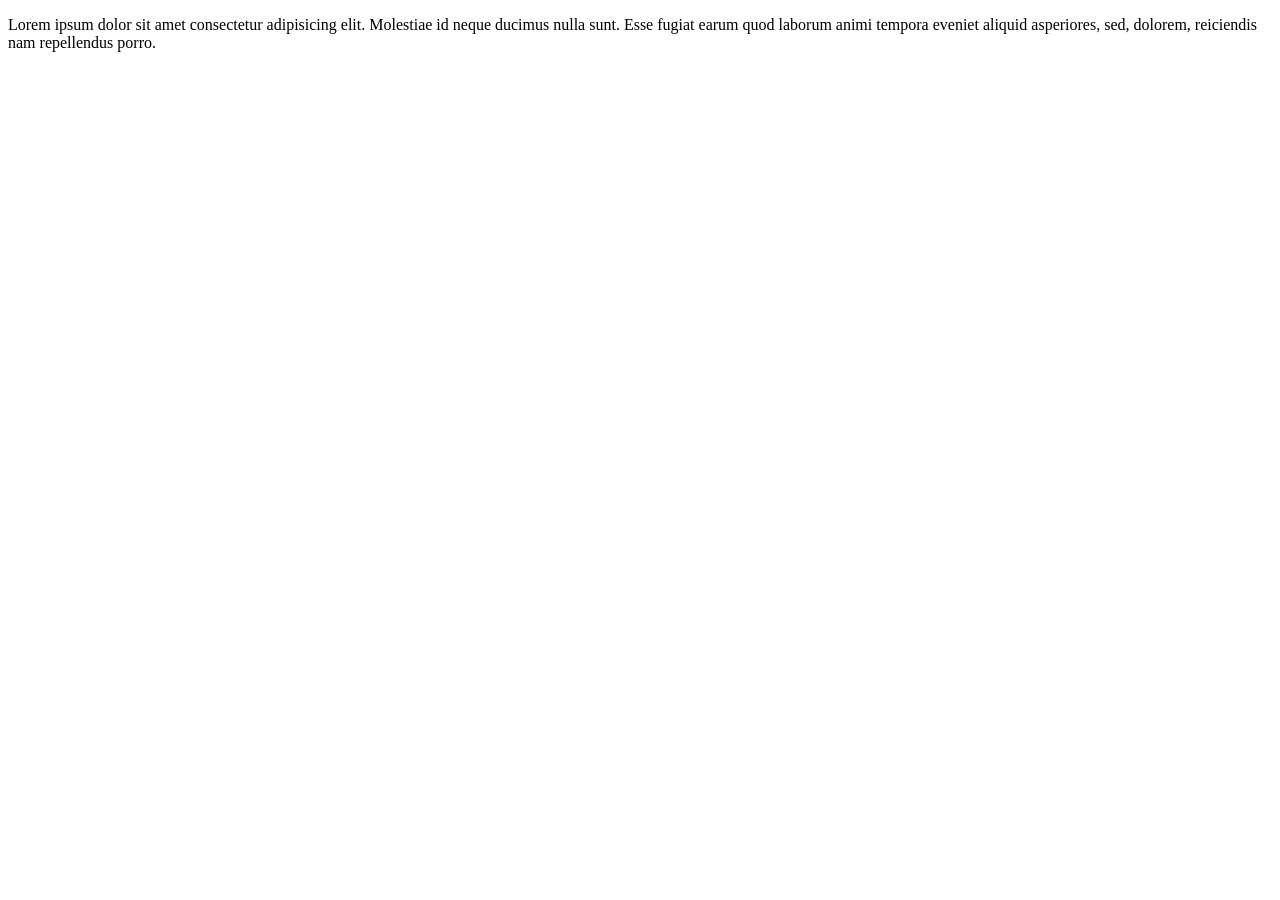
==== index.html @ f68b5128 "Add files via upload" ====
<!DOCTYPE html>
<html lang="en">

<head>
    <meta charset="UTF-8">
    <meta name="viewport" content="width=device-width, initial-scale=1.0">
    <title>Hello Word</title>
</head>
<body>
    <header></header>
    <nav></nav>
    <main>
        <section>
            <p>
                Lorem ipsum dolor sit amet consectetur adipisicing elit. Molestiae id neque ducimus nulla sunt. Esse fugiat earum quod laborum animi tempora eveniet aliquid asperiores, sed, dolorem, reiciendis nam repellendus porro.
            </p>    
        </section>
        <section></section>
    <main>
        <footer></footer>
    </body>
</html>
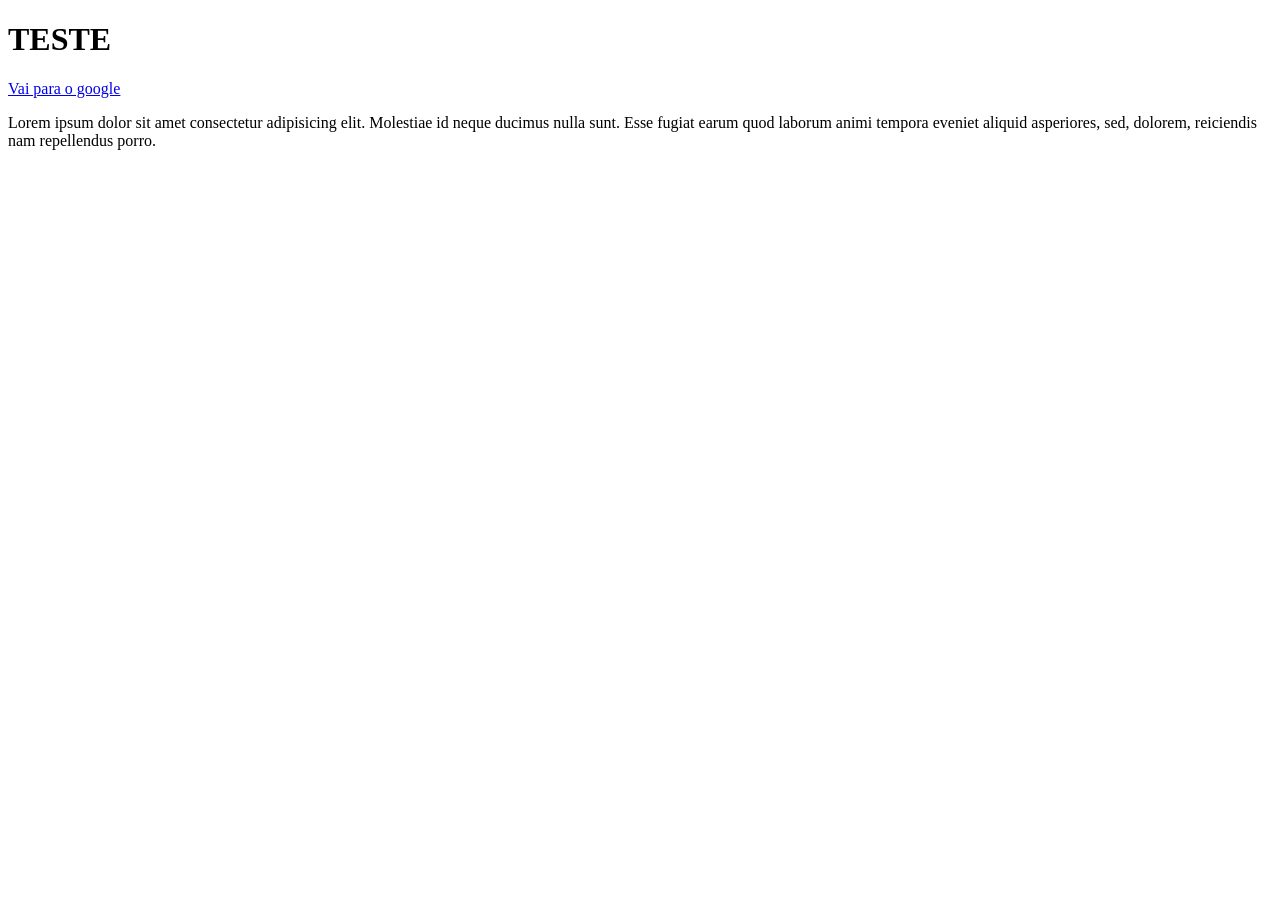
==== commit c2f53448: "Add files via upload" ====
--- a/index.html
+++ b/index.html
@@ -7,8 +7,12 @@
     <title>Hello Word</title>
 </head>
 <body>
-    <header></header>
-    <nav></nav>
+    <header>
+        <h1>TESTE<h1>
+    </header>
+    <nav>
+        <a href="https://google.com">Vai para o google</a>
+    </nav>
     <main>
         <section>
             <p>
